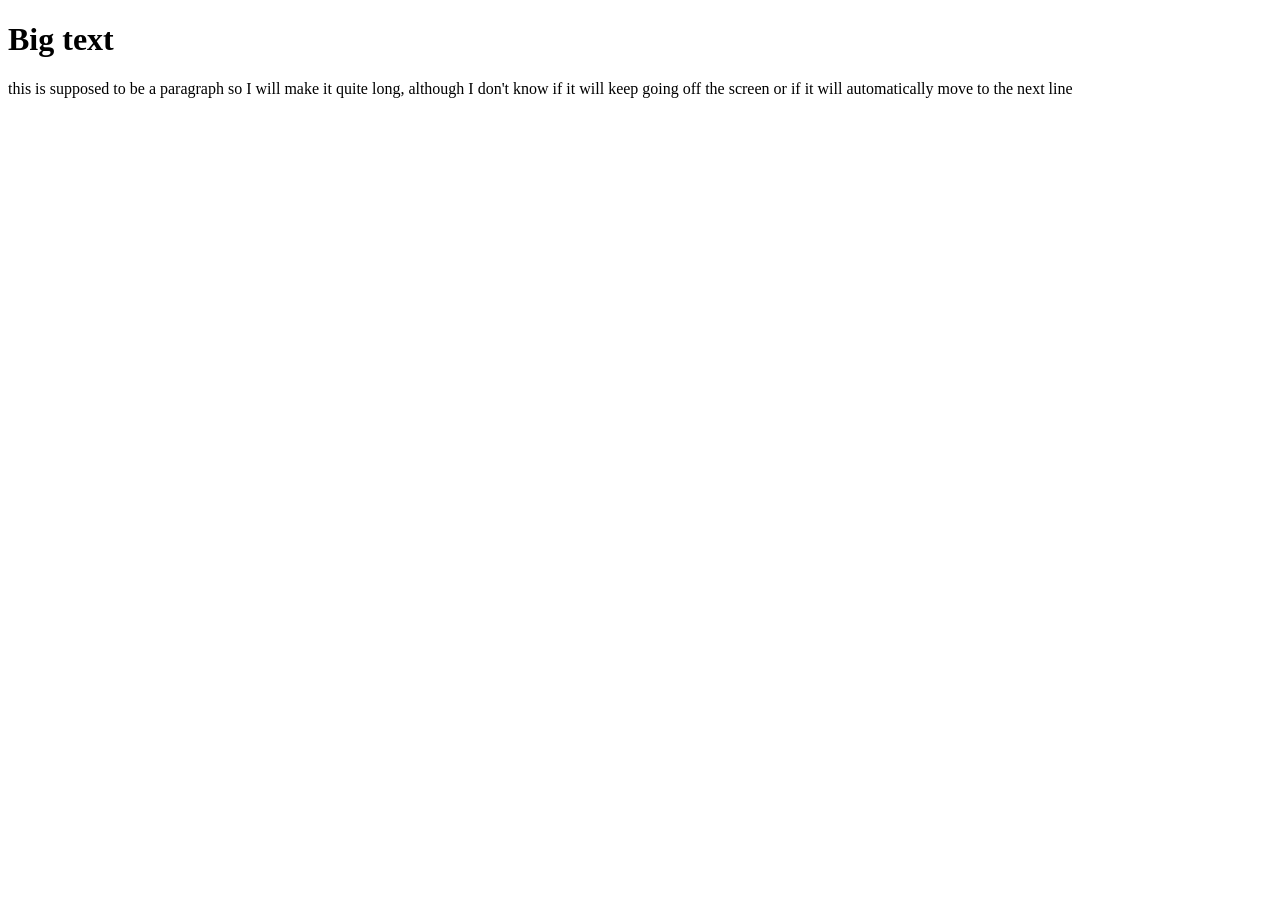
==== index.html @ 6e1de81f "Rename HTML Test 1.html to index.html" ====
<!DOCTYPE html>
<html lang="en">
<head>
    <meta charset="UTF-8">
    <meta name="viewport" content="width=device-width, initial-scale=1.0">
    <title>Document</title>
</head>
<body>
    <h1>Big text</h1>
    <p>this is supposed to be a paragraph so I will make it quite long, although I don't know if it will keep going off the screen or if it will automatically move to the next line</p>
</body>
</html>
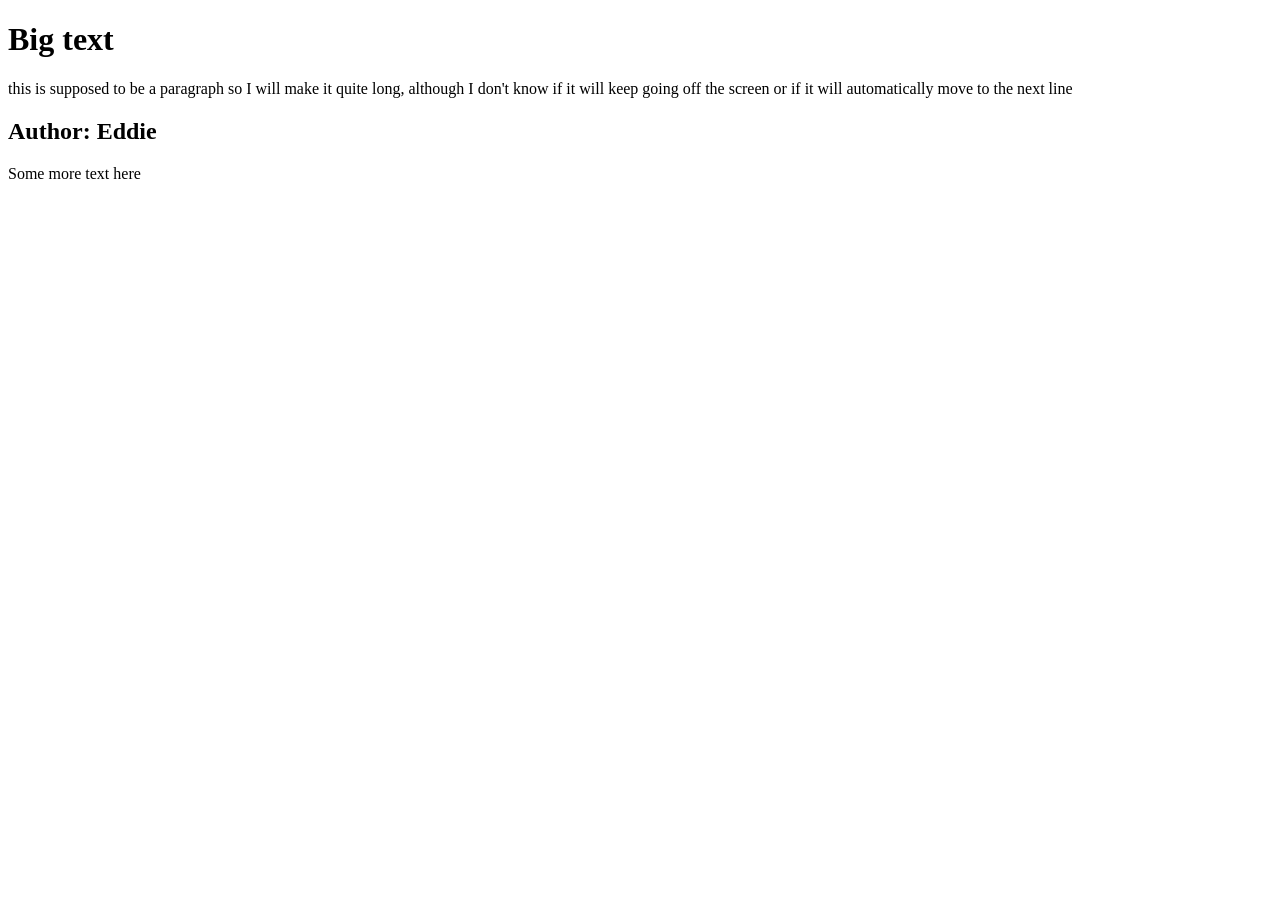
==== commit c437df95: "Merge branch 'main' of https://github.com/eddielin978/vscodetest" ====
--- a/index.html
+++ b/index.html
@@ -8,5 +8,7 @@
 <body>
     <h1>Big text</h1>
     <p>this is supposed to be a paragraph so I will make it quite long, although I don't know if it will keep going off the screen or if it will automatically move to the next line</p>
+    <h2>Author: Eddie</h2>
+    <p>Some more text here</p>
 </body>
 </html>
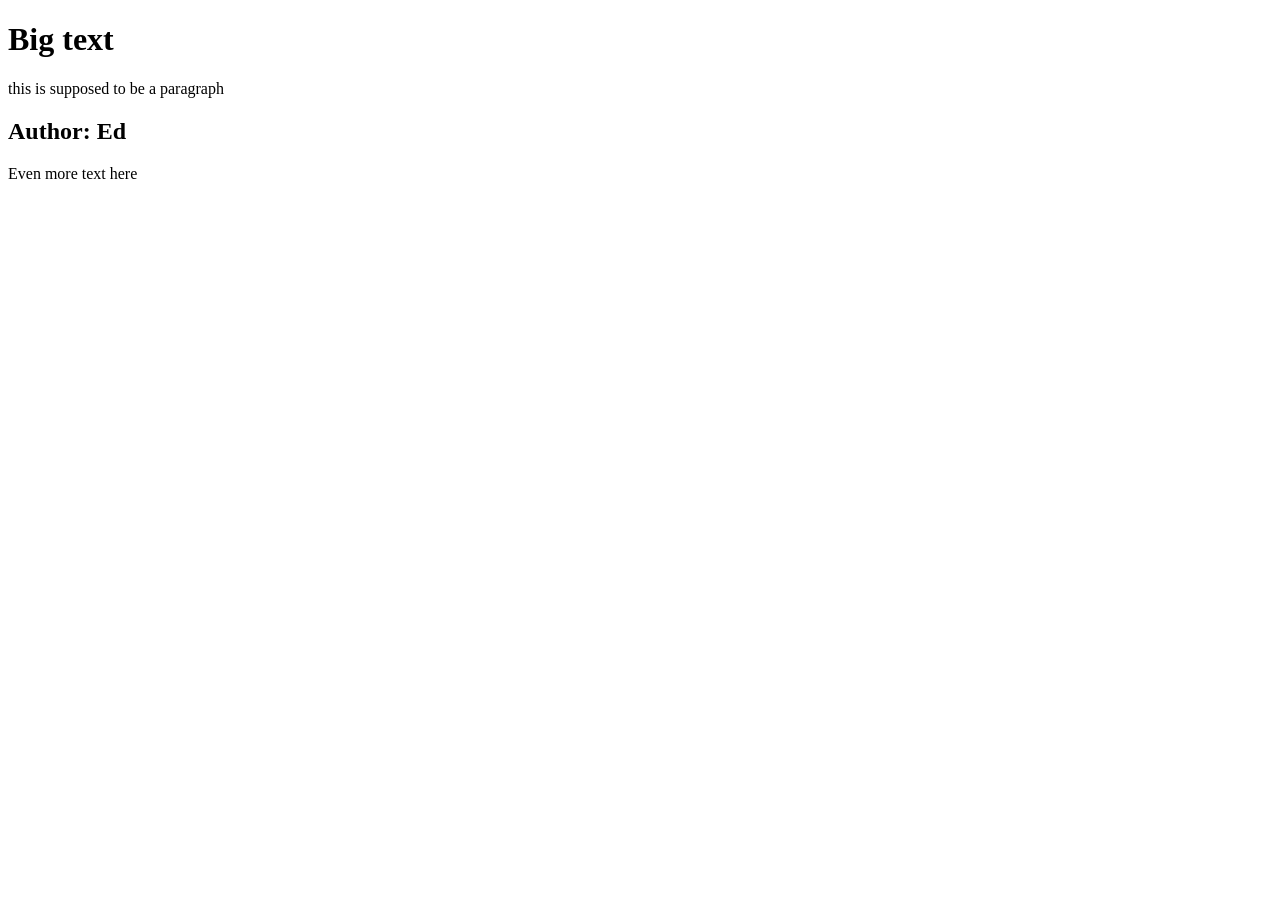
==== commit 7a73029a: "Rename HTML Test 1.html to index.html" ====
--- a/index.html
+++ b/index.html
@@ -7,8 +7,8 @@
 </head>
 <body>
     <h1>Big text</h1>
-    <p>this is supposed to be a paragraph so I will make it quite long, although I don't know if it will keep going off the screen or if it will automatically move to the next line</p>
-    <h2>Author: Eddie</h2>
-    <p>Some more text here</p>
+    <p>this is supposed to be a paragraph</p>
+    <h2>Author: Ed</h2>
+    <p>Even more text here</p>
 </body>
 </html>
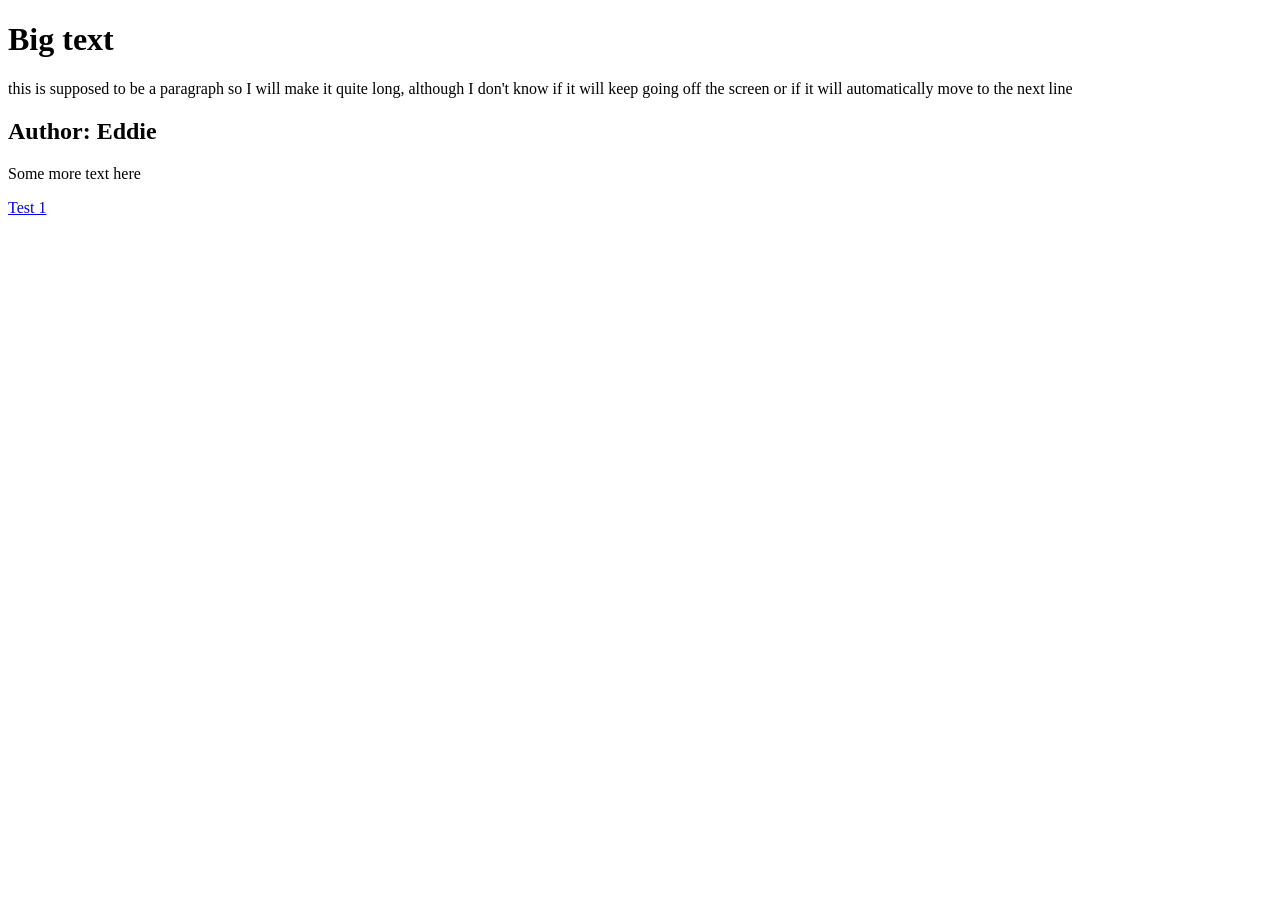
==== commit 3e688c49: "applying something" ====
--- a/index.html
+++ b/index.html
@@ -7,8 +7,9 @@
 </head>
 <body>
     <h1>Big text</h1>
-    <p>this is supposed to be a paragraph</p>
-    <h2>Author: Ed</h2>
-    <p>Even more text here</p>
+    <p>this is supposed to be a paragraph so I will make it quite long, although I don't know if it will keep going off the screen or if it will automatically move to the next line</p>
+    <h2>Author: Eddie</h2>
+    <p>Some more text here</p>
+    <a href="test1.html" target="_blank">Test 1</a>
 </body>
 </html>
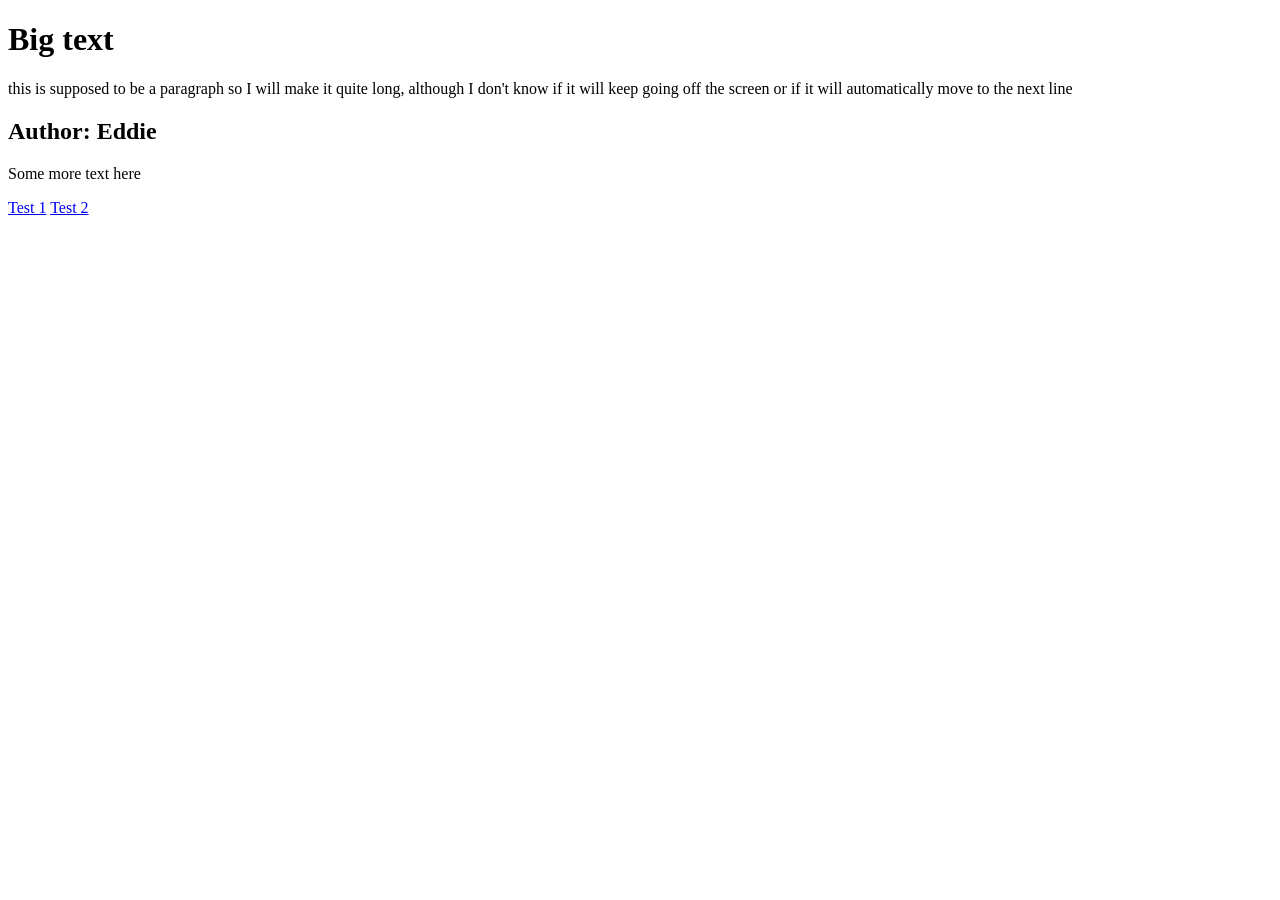
==== commit e8bf4807: "test 2" ====
--- a/index.html
+++ b/index.html
@@ -11,5 +11,6 @@
     <h2>Author: Eddie</h2>
     <p>Some more text here</p>
     <a href="test1.html" target="_blank">Test 1</a>
+    <a href="test2.html" target="_blank">Test 2</a>
 </body>
 </html>
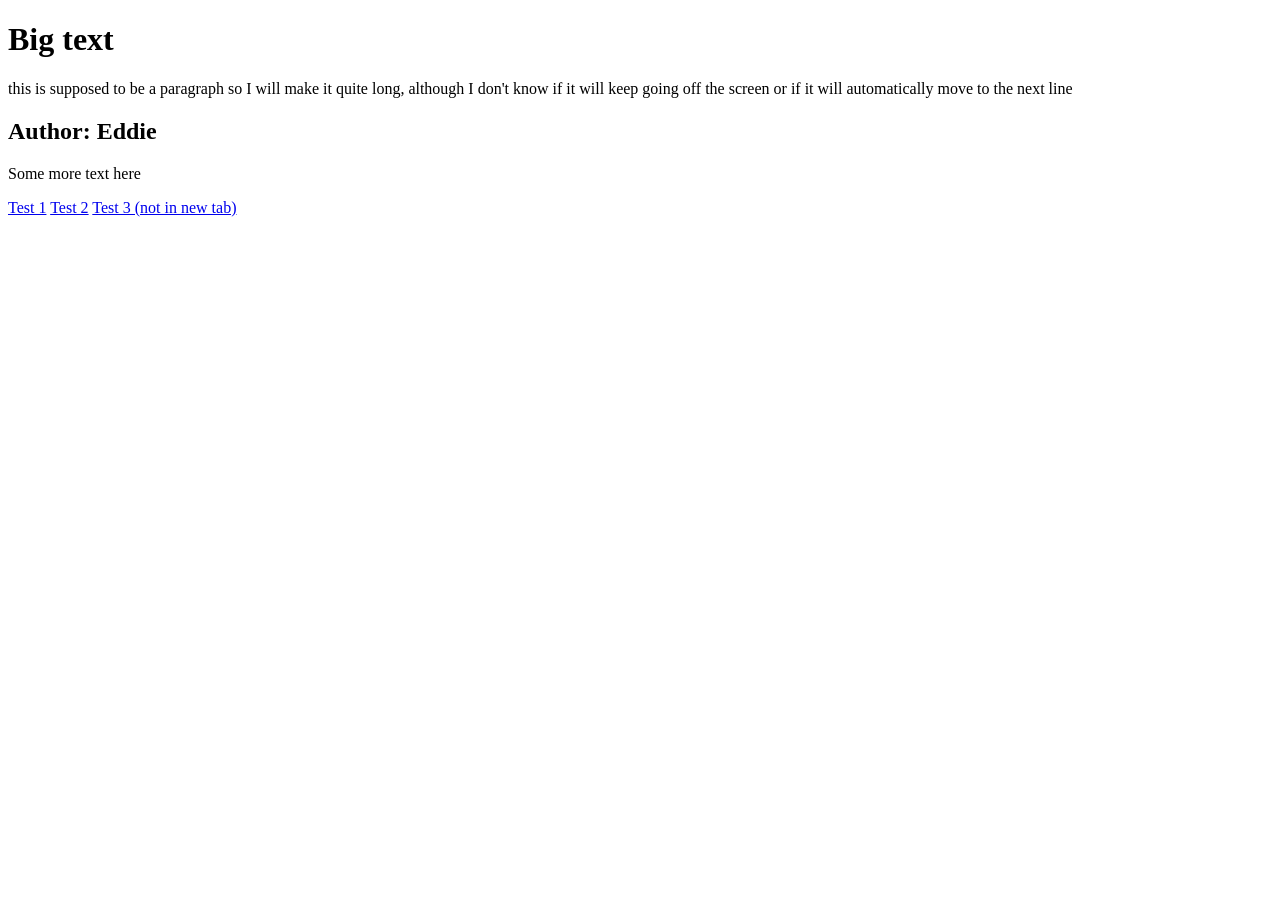
==== commit 217e1aee: "test 3" ====
--- a/index.html
+++ b/index.html
@@ -1,16 +1,21 @@
-<!DOCTYPE html>
+<!doctype html>
 <html lang="en">
-<head>
-    <meta charset="UTF-8">
-    <meta name="viewport" content="width=device-width, initial-scale=1.0">
+  <head>
+    <meta charset="UTF-8" />
+    <meta name="viewport" content="width=device-width, initial-scale=1.0" />
     <title>Document</title>
-</head>
-<body>
+  </head>
+  <body>
     <h1>Big text</h1>
-    <p>this is supposed to be a paragraph so I will make it quite long, although I don't know if it will keep going off the screen or if it will automatically move to the next line</p>
+    <p>
+      this is supposed to be a paragraph so I will make it quite long, although
+      I don't know if it will keep going off the screen or if it will
+      automatically move to the next line
+    </p>
     <h2>Author: Eddie</h2>
     <p>Some more text here</p>
     <a href="test1.html" target="_blank">Test 1</a>
     <a href="test2.html" target="_blank">Test 2</a>
-</body>
+    <a href="test3.html">Test 3 (not in new tab)</a>
+  </body>
 </html>
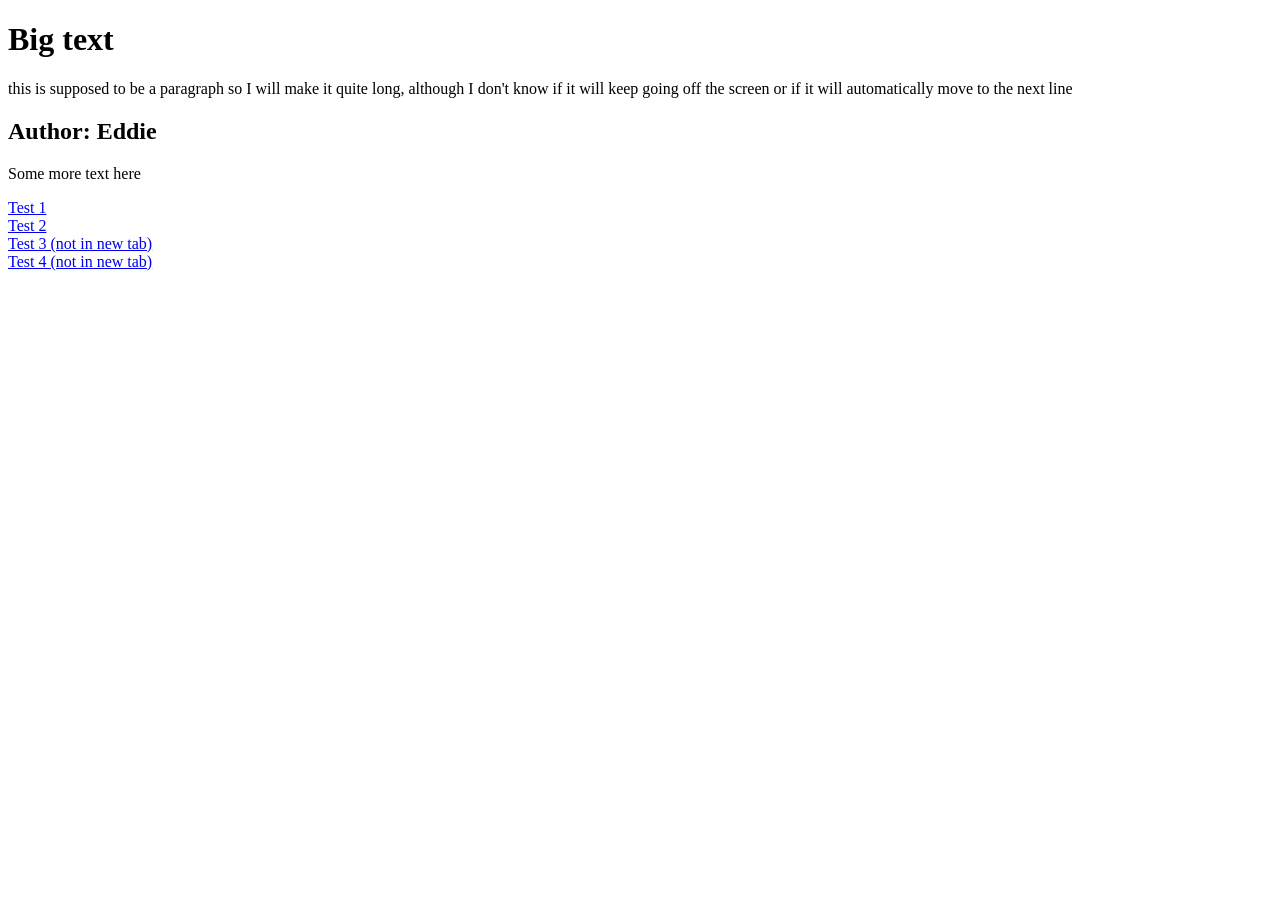
==== commit ddcd5e2c: "css push" ====
--- a/index.html
+++ b/index.html
@@ -8,14 +8,15 @@
   <body>
     <h1>Big text</h1>
     <p>
-      this is supposed to be a paragraph so I will make it quite long, although
-      I don't know if it will keep going off the screen or if it will
-      automatically move to the next line
+      this is supposed to be a paragraph so I will make it quite long, although I don't know if it
+      will keep going off the screen or if it will automatically move to the next line
     </p>
     <h2>Author: Eddie</h2>
     <p>Some more text here</p>
     <a href="test1.html" target="_blank">Test 1</a>
-    <a href="test2.html" target="_blank">Test 2</a>
-    <a href="test3.html">Test 3 (not in new tab)</a>
+    <br /><a href="test2.html" target="_blank">Test 2</a> <br /><a href="test3.html"
+      >Test 3 (not in new tab)</a
+    >
+    <br /><a href="test4.html">Test 4 (not in new tab)</a>
   </body>
 </html>
